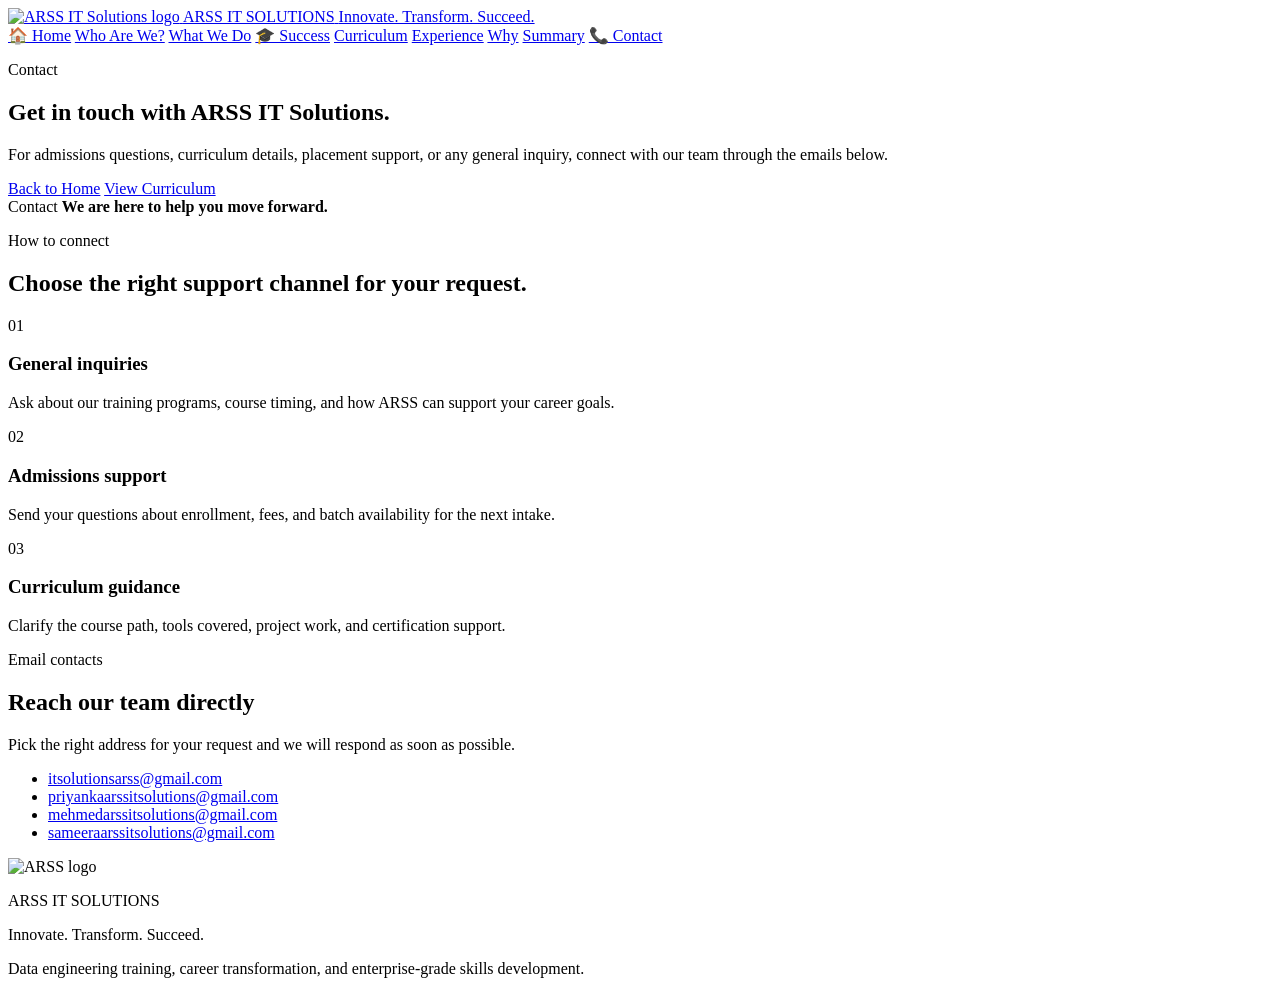
==== public/contact.html @ c1ed2055 "arss_website commits" ====
<!DOCTYPE html>
<html lang="en">
<head>
  <meta charset="UTF-8" />
  <meta name="viewport" content="width=device-width, initial-scale=1.0" />
  <title>Contact | ARSS IT Solutions</title>
  <link rel="stylesheet" href="/css/style.css?v=20260704T0000" />
</head>
<body>
  <header class="site-header">
    <a class="brand" href="/index.html">
      <img src="/logo.jpeg" alt="ARSS IT Solutions logo" class="site-logo" />
      <span class="brand-text">
        <span class="site-title">ARSS IT SOLUTIONS</span>
        <span class="brand-tagline">Innovate. Transform. Succeed.</span>
      </span>
    </a>
    <nav class="site-nav">
      <a href="/index.html">🏠 Home</a>
      <a href="/who-we-are.html">Who Are We?</a>
      <a href="/what-we-do.html">What We Do</a>
      <a href="/success.html">🎓 Success</a>
      <a href="/course-curriculum.html">Curriculum</a>
      <a href="/experience.html">Experience</a>
      <a href="/why-data-engineering.html">Why</a>
      <a href="/summary.html">Summary</a>
      <a href="/contact.html">📞 Contact</a>
    </nav>
  </header>
  <main class="page-shell">
    <section class="page-hero page-hero-purple">
      <div>
        <p class="eyebrow">Contact</p>
        <h1>Get in touch with ARSS IT Solutions.</h1>
        <p>For admissions questions, curriculum details, placement support, or any general inquiry, connect with our team through the emails below.</p>
        <div class="hero-actions">
          <a href="/index.html" class="hero-button primary-button">Back to Home</a>
          <a href="/course-curriculum.html" class="hero-button">View Curriculum</a>
        </div>
      </div>
      <div class="page-visual panel-career">
        <span>Contact</span>
        <strong>We are here to help you move forward.</strong>
      </div>
    </section>

    <section class="content-band">
      <div class="section-heading">
        <p class="eyebrow">How to connect</p>
        <h2>Choose the right support channel for your request.</h2>
      </div>
      <div class="feature-grid three-grid">
        <article class="feature-card"><span class="feature-icon">01</span><h3>General inquiries</h3><p>Ask about our training programs, course timing, and how ARSS can support your career goals.</p></article>
        <article class="feature-card"><span class="feature-icon">02</span><h3>Admissions support</h3><p>Send your questions about enrollment, fees, and batch availability for the next intake.</p></article>
        <article class="feature-card"><span class="feature-icon">03</span><h3>Curriculum guidance</h3><p>Clarify the course path, tools covered, project work, and certification support.</p></article>
      </div>
    </section>

    <section class="content-band contact-emails">
      <div class="section-heading">
        <p class="eyebrow">Email contacts</p>
        <h2>Reach our team directly</h2>
      </div>
      <div class="section-card">
        <p>Pick the right address for your request and we will respond as soon as possible.</p>
        <ul>
          <li><a href="mailto:itsolutionsarss@gmail.com">itsolutionsarss@gmail.com</a></li>
          <li><a href="mailto:priyankaarssitsolutions@gmail.com">priyankaarssitsolutions@gmail.com</a></li>
          <li><a href="mailto:mehmedarssitsolutions@gmail.com">mehmedarssitsolutions@gmail.com</a></li>
          <li><a href="mailto:sameeraarssitsolutions@gmail.com">sameeraarssitsolutions@gmail.com</a></li>
        </ul>
      </div>
    </section>
  </main>
  <footer class="site-footer">
    <div class="footer-brand">
      <img src="/logo.jpeg" alt="ARSS logo" class="footer-logo" />
      <div>
        <p class="footer-title">ARSS IT SOLUTIONS</p>
        <p class="footer-tagline">Innovate. Transform. Succeed.</p>
      </div>
    </div>
    <p>Data engineering training, career transformation, and enterprise-grade skills development.</p>
  </footer>
</body>
</html>
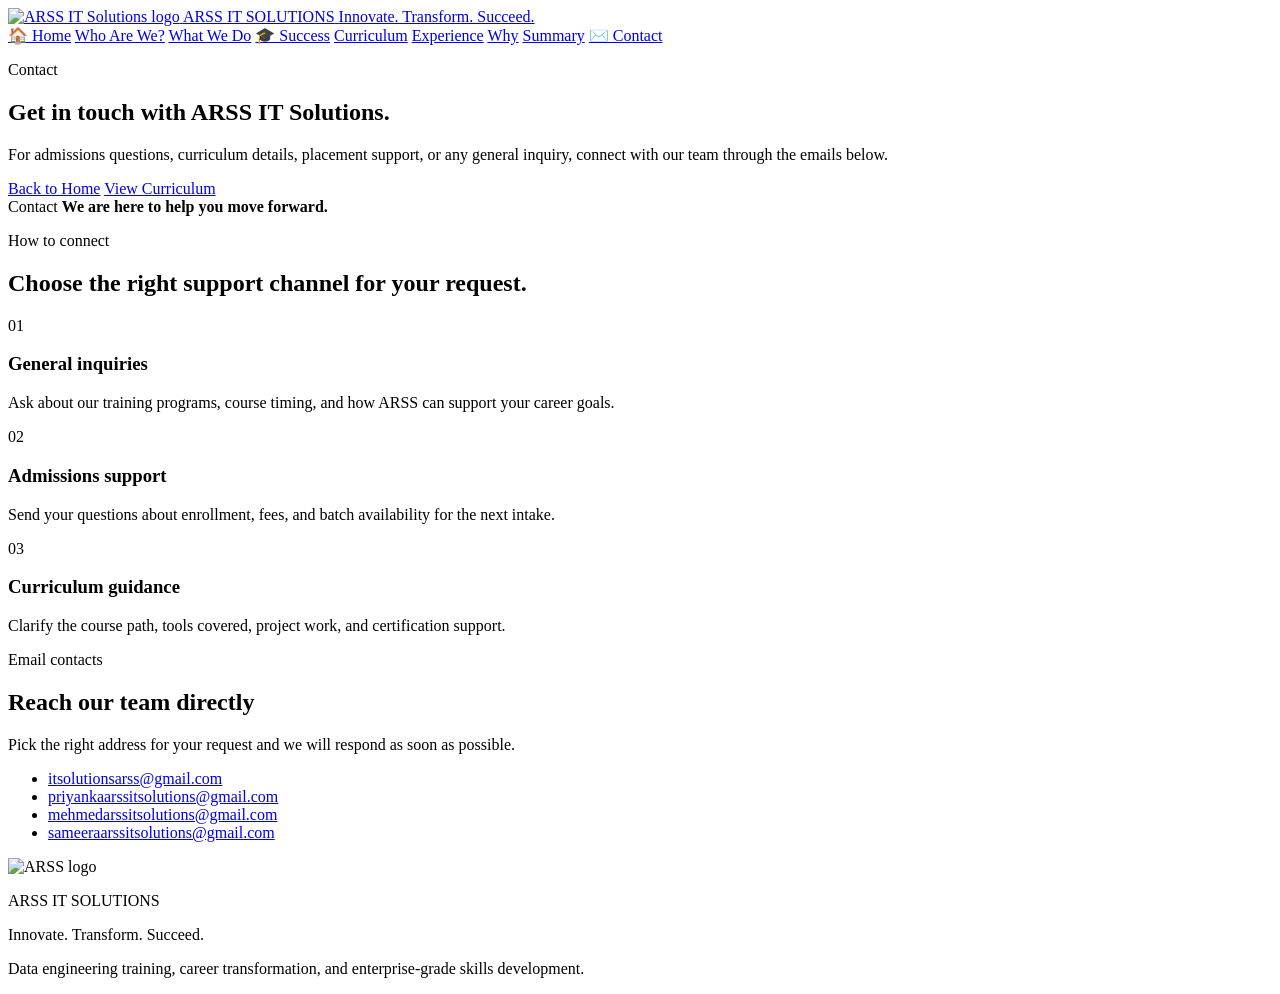
==== commit 3a2a3126: "arss_website commits" ====
--- a/public/contact.html
+++ b/public/contact.html
@@ -4,7 +4,7 @@
   <meta charset="UTF-8" />
   <meta name="viewport" content="width=device-width, initial-scale=1.0" />
   <title>Contact | ARSS IT Solutions</title>
-  <link rel="stylesheet" href="/css/style.css?v=20260704T0000" />
+  <link rel="stylesheet" href="/css/style.css?v=20260704T0003" />
 </head>
 <body>
   <header class="site-header">
@@ -24,7 +24,7 @@
       <a href="/experience.html">Experience</a>
       <a href="/why-data-engineering.html">Why</a>
       <a href="/summary.html">Summary</a>
-      <a href="/contact.html">📞 Contact</a>
+      <a href="/contact.html">✉️ Contact</a>
     </nav>
   </header>
   <main class="page-shell">
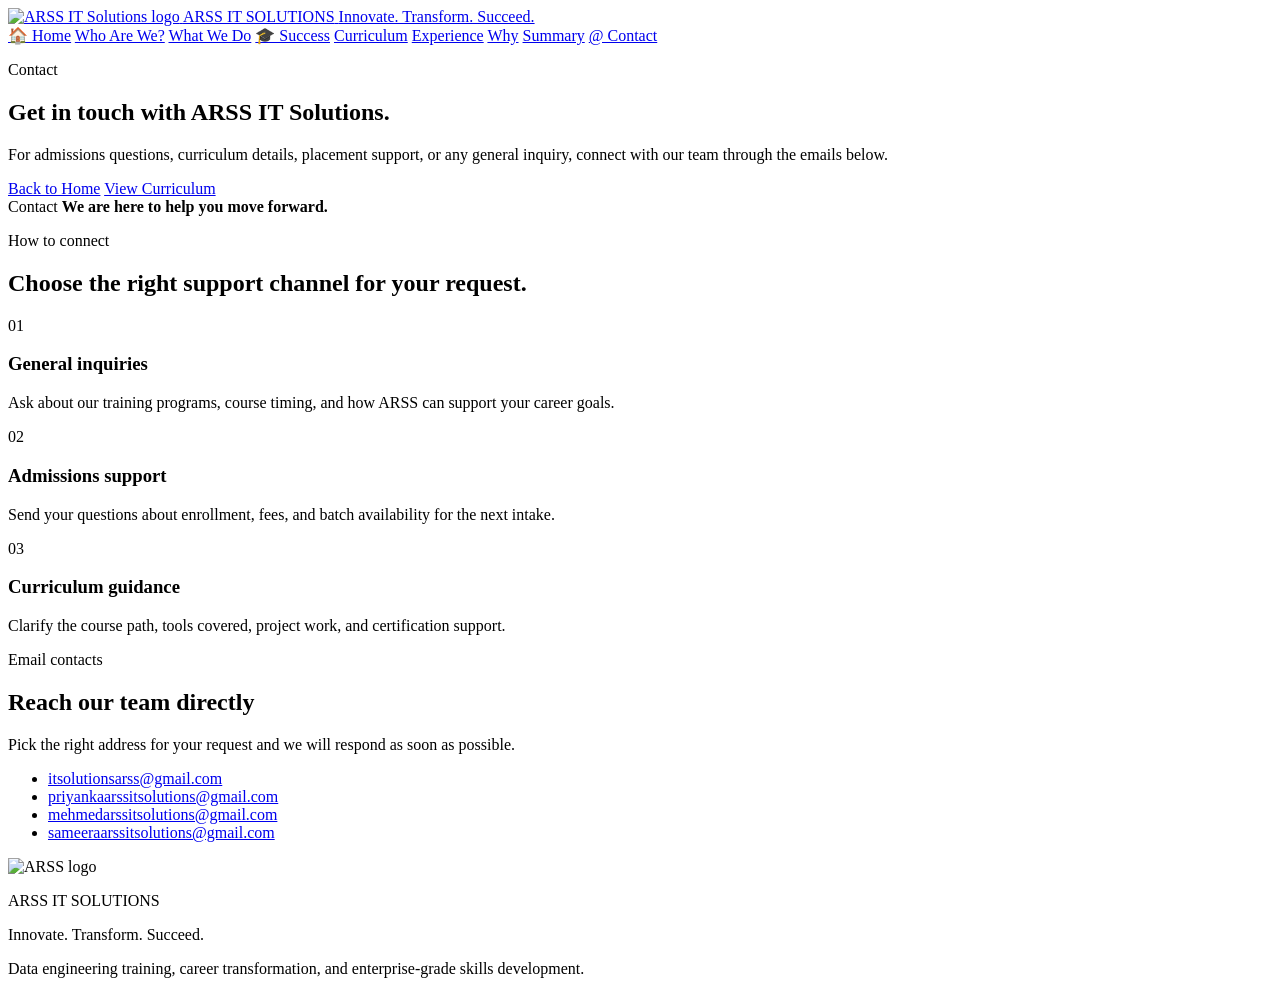
==== commit a4578a3b: "arss_website commits" ====
--- a/public/contact.html
+++ b/public/contact.html
@@ -4,7 +4,7 @@
   <meta charset="UTF-8" />
   <meta name="viewport" content="width=device-width, initial-scale=1.0" />
   <title>Contact | ARSS IT Solutions</title>
-  <link rel="stylesheet" href="/css/style.css?v=20260704T0003" />
+  <link rel="stylesheet" href="/css/style.css?v=20260704T0006" />
 </head>
 <body>
   <header class="site-header">
@@ -24,7 +24,7 @@
       <a href="/experience.html">Experience</a>
       <a href="/why-data-engineering.html">Why</a>
       <a href="/summary.html">Summary</a>
-      <a href="/contact.html">✉️ Contact</a>
+      <a href="/contact.html">@ Contact</a>
     </nav>
   </header>
   <main class="page-shell">
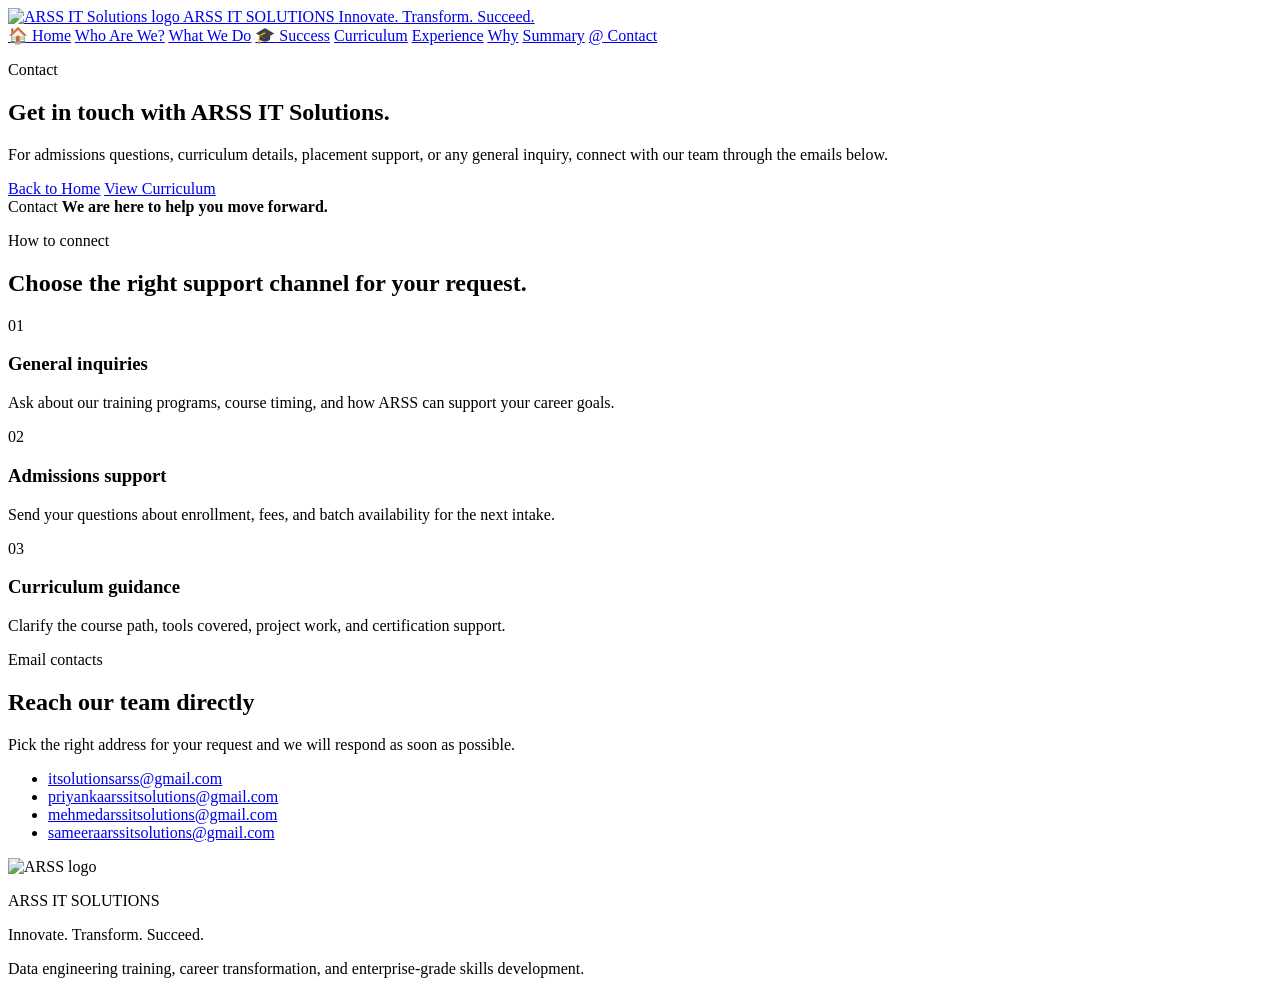
==== commit 8f1cf91f: "arss_website commits" ====
--- a/public/contact.html
+++ b/public/contact.html
@@ -4,7 +4,7 @@
   <meta charset="UTF-8" />
   <meta name="viewport" content="width=device-width, initial-scale=1.0" />
   <title>Contact | ARSS IT Solutions</title>
-  <link rel="stylesheet" href="/css/style.css?v=20260704T0006" />
+  <link rel="stylesheet" href="/css/style.css?v=20260704T0007" />
 </head>
 <body>
   <header class="site-header">
@@ -16,15 +16,15 @@
       </span>
     </a>
     <nav class="site-nav">
-      <a href="/index.html">🏠 Home</a>
+      <a href="/index.html"><span class="nav-symbol">🏠</span> Home</a>
       <a href="/who-we-are.html">Who Are We?</a>
       <a href="/what-we-do.html">What We Do</a>
-      <a href="/success.html">🎓 Success</a>
+      <a href="/success.html"><span class="nav-symbol">🎓</span> Success</a>
       <a href="/course-curriculum.html">Curriculum</a>
       <a href="/experience.html">Experience</a>
       <a href="/why-data-engineering.html">Why</a>
       <a href="/summary.html">Summary</a>
-      <a href="/contact.html">@ Contact</a>
+      <a href="/contact.html"><span class="nav-symbol">@</span> Contact</a>
     </nav>
   </header>
   <main class="page-shell">
